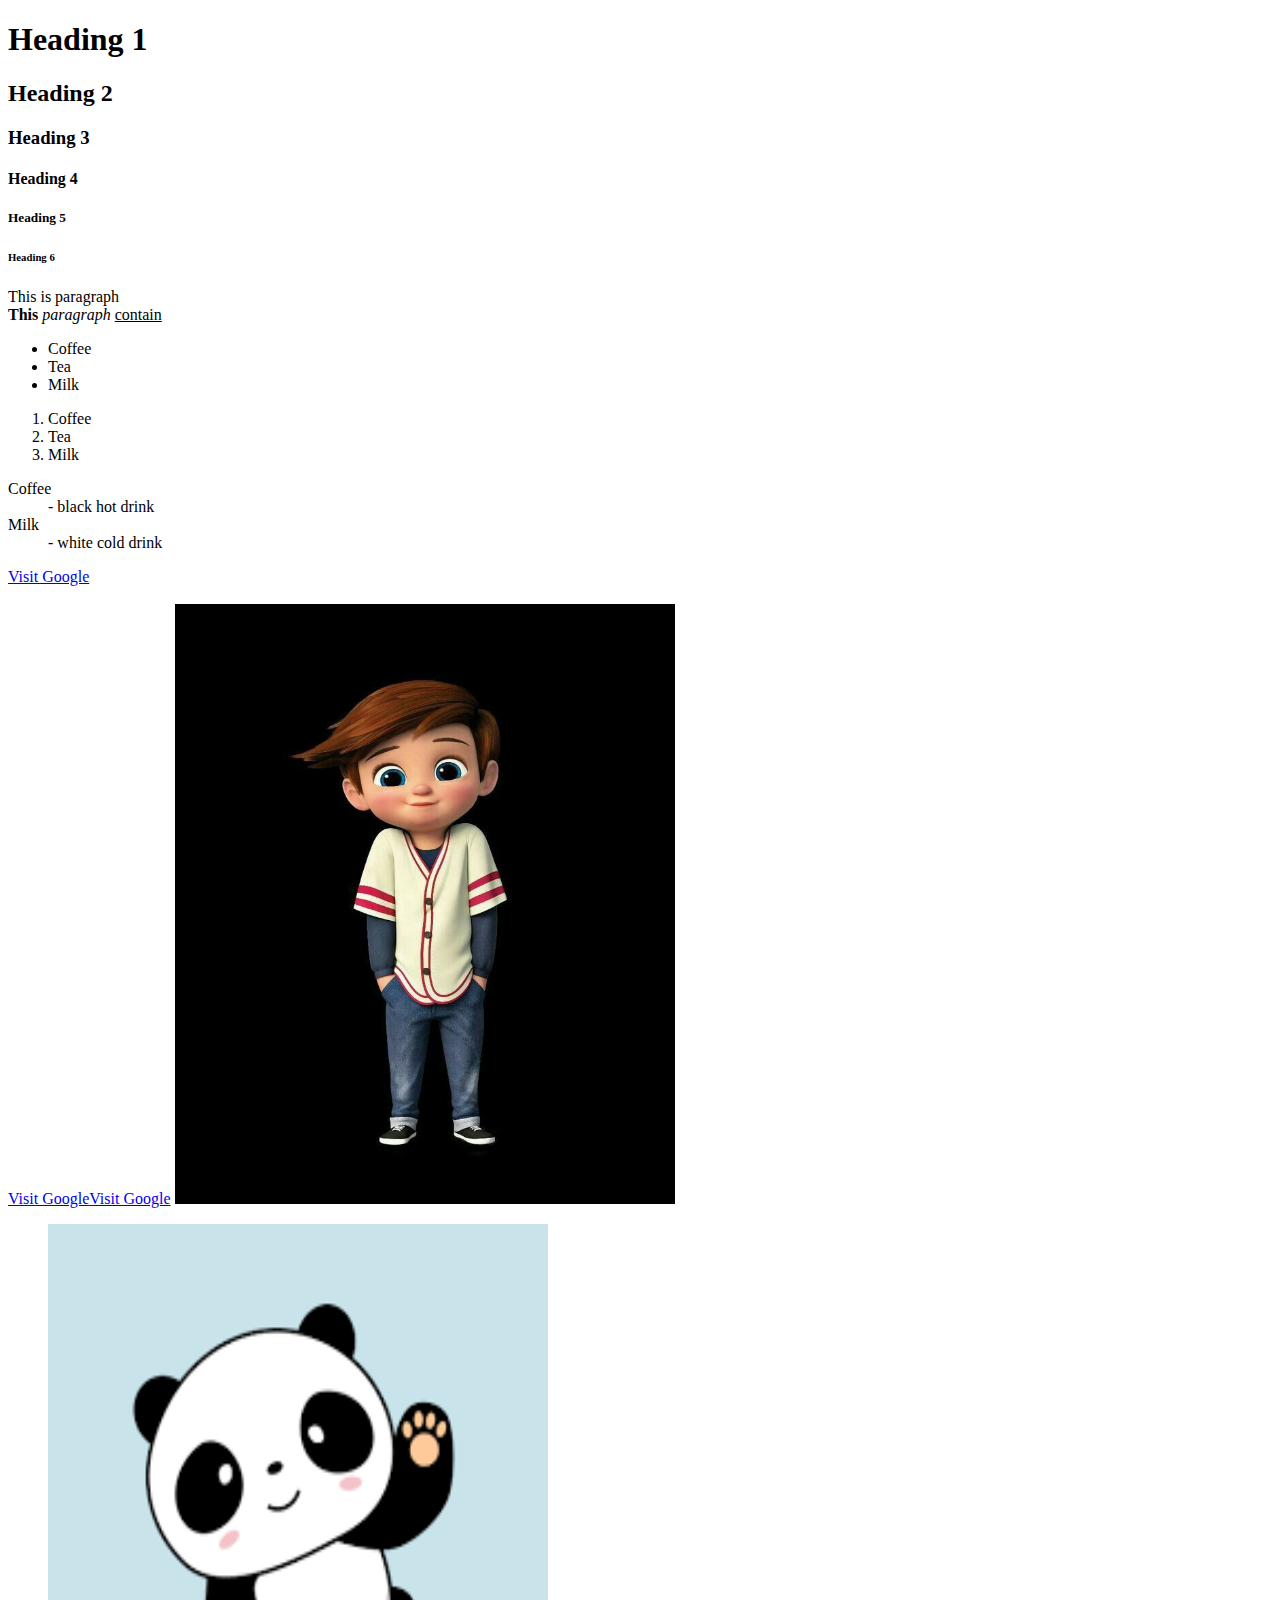
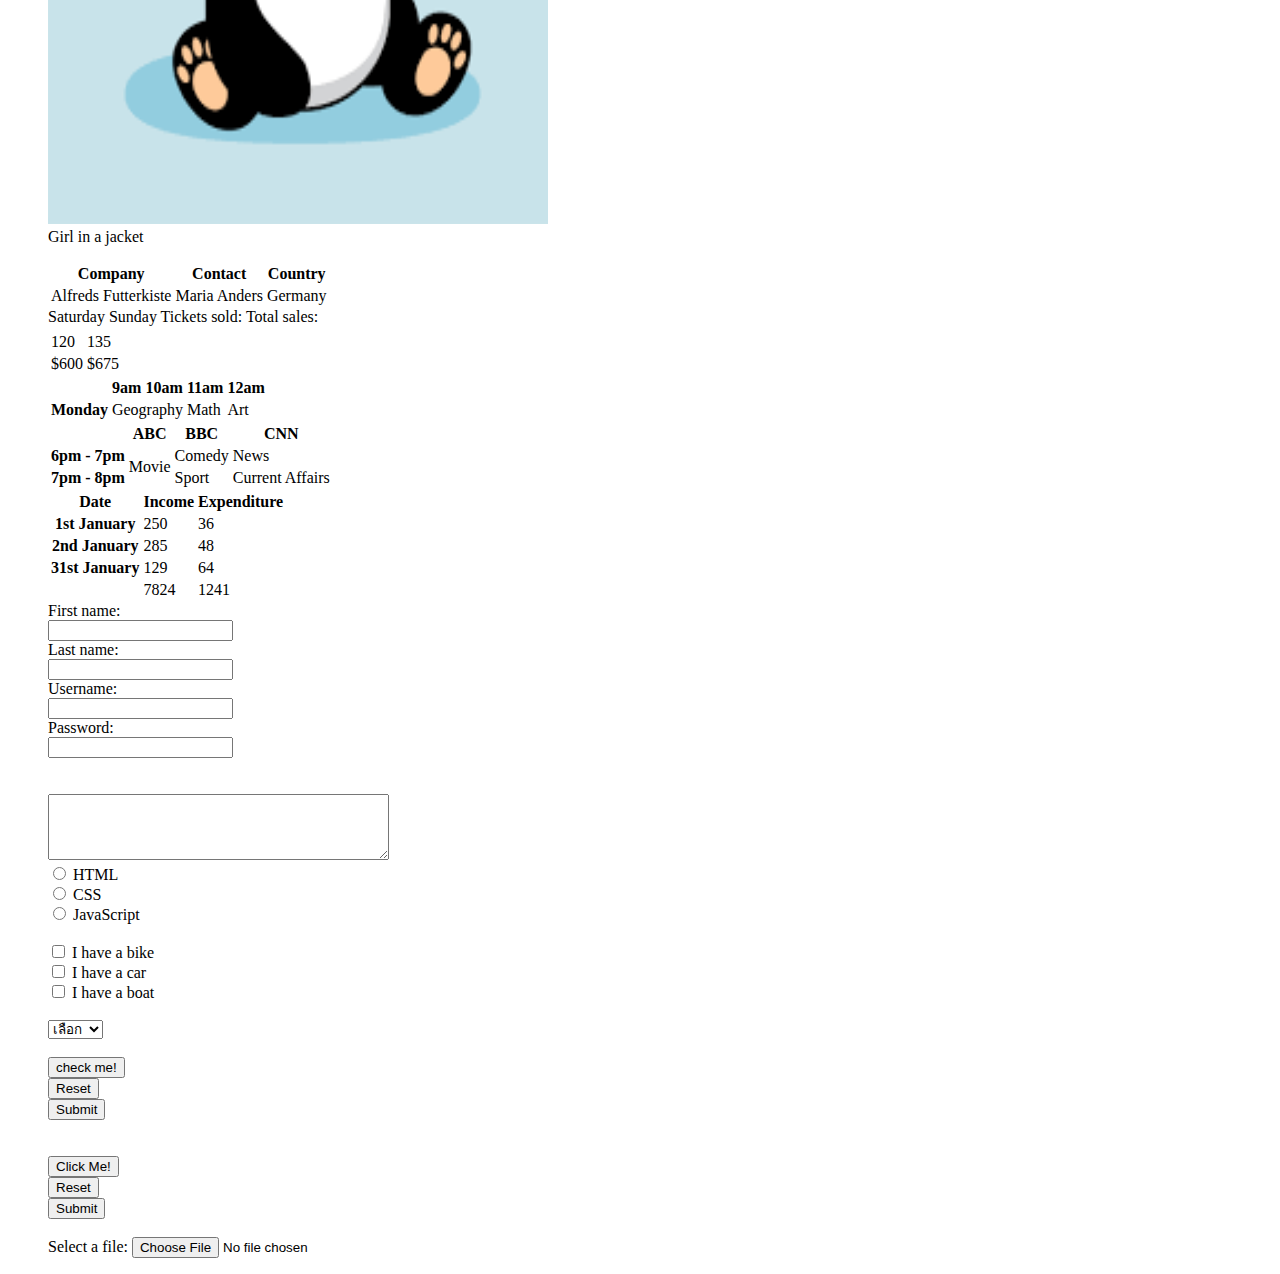
==== exhtml.html @ 2aaad6a3 "Update2" ====
<!DOCTYPE html>
<html lang="en">
  <head> </head>
  <body>
    <h1>Heading 1</h1>
    <h2>Heading 2</h2>
    <h3>Heading 3</h3>
    <h4>Heading 4</h4>
    <h5>Heading 5</h5>
    <h6>Heading 6</h6>

    <p>
      This is paragraph <br />
      <b> This </b> <i>paragraph</i>
      <u> contain </u>

    <ul>  
        <li>Coffee</li>  
        <li>Tea</li>  
        <li>Milk</li>
    </ul>
    <ol>  
        <li>Coffee</li>  
        <li>Tea</li>  
        <li>Milk</li>
    </ol>
    <dl>  
        <dt>Coffee</dt>  
        <dd>- black hot drink</dd>  
        <dt>Milk</dt>  
        <dd>- white cold drink</dd>
    </dl>
    <a href="https://www.google.com/" target="_blank">Visit Google</a>
    <br></br>
    <a href="https://www.google.com/" target="_blank">Visit Google</a><a href="https://www.google.com/" target="_self">Visit Google</a>
   
    <img src="boy.jpg" alt="Girl in a jacket"         
    style="width:500px;height:600px;" title="Girl in a jacket" />
    <figure><img src="panda.png" alt="Girl in a jacket"         
        style="width:500px;height:600px;" title="Girl in a jacket" /><br />
        <figcaption>Girl in a jacket</figcaption><figure>  
        </figure>

        <table>  
            <tr>    
                <th>Company</th>    
                <th>Contact</th>    
                <th>Country</th>  
            </tr>
            <tr>    
                <td>Alfreds Futterkiste</td>    
                <td>Maria Anders</td>   
                <td>Germany</td>  
            </tr>
        </table>
        <table>
            <tr>
                <th></th>
                <thscope="col">Saturday</th>
                <thscope="col">Sunday</th>
            </tr>
            <tr>
                <thscope="row">Tickets sold:</th>
                <td>120</td>
                <td>135</td>
            </tr>
            <tr>
                <thscope="row">Total sales:</th>
                <td>$600</td>
                <td>$675</td>
            </tr>
    
        </table>
        <table>
            <tr>
                <th></th>
                <th>9am</th>
                <th>10am</th>
                <th>11am</th>
                <th>12am</th>
            </tr>
            <tr>
                <th>Monday</th>
                <td colspan="2">Geography</td>
                <td>Math</td>
                <td>Art</td>
            </tr>
         </table>
         <table>
            <tr>
                <th></th>
                <th>ABC</th>
                <th>BBC</th>
                <th>CNN</th>
            </tr>
            <tr>
                <th>6pm - 7pm</th>
                <td rowspan="2">Movie</td>
                <td>Comedy</td>
                <td>News</td>
            </tr>
            <tr>
                <th>7pm - 8pm</th>
                <td>Sport</td>
                <td>Current Affairs</td>
            </tr>
        </table>
        <table>
            <thead>
                <tr>
                    <th>Date</th>
                    <th>Income</th>
                    <th>Expenditure</th>
                </tr>
        </thead>
        <tbody>
            <tr>
                <th>1st January</th>
                <td>250</td>
                <td>36</td>
            </tr>
            <tr>
                <th>2nd January</th>
                <td>285</td>
                <td>48</td>
            </tr>
            <!-- additional rows as above -->
            <tr>
                <th>31st January</th>
                <td>129</td>
                <td>64</td>
            </tr>
        </tbody>

        <tfoot>
            <tr>
                <td></td><td>7824</td>
                <td>1241</td></tr>
        </tfoot>
        </table>
        
<!-- Input type= "text" -->
        <form>  
            <label for="fname">First name:</label><br>
            <input type="text" id="fname" name="fname"><br>  
            <label for="lname">Last name:</label><br>
            <input type="text" id="lname" name="lname">
        </form>
<!--Input type= "password"  -->
<form>  
    <label for="username">Username:</label>  
    <br>  
    <input type="text" id="username" name="username">  <br> 
     <label for="pass">Password:</label>  
    <br><input type="password" id="pass" name="password">
</form>

<!-- Textarea -->
<br></br>
<form>  
    <textarea rows="4" cols="40"></textarea>
</form>

<!-- Radio -->
<form>
    <input type="radio" id="html" name="fav_language" value="HTML">  
    <label for="html">HTML</label><br> 
    <input type="radio" id="css" name="fav_language" value="CSS">  
    <label for="css">CSS</label><br>  <input type="radio" id="javascript" name="fav_language" value="JavaScript"> 
    <label for="javascript">JavaScript</label>
</form>
<br>

<!--  Checkbox-->
<form>
    <input type="checkbox" id="vehicle1" name="vehicle1" value="Bike">  
    <label for="vehicle1"> I have a bike</label><br> 
    <input type="checkbox" id="vehicle2" name="vehicle2" value="Car">  <label for="vehicle2"> I have a car</label><br>  <input type="checkbox" id="vehicle3" name="vehicle3" value="Boat">  <label for="vehicle3"> I have a boat</label>
</form>

<br>
<!--  Select-->
<form>
   <select> 
    <option selected disabled >เลือก</option>
    <option value="volvo">Volvo</option>  
    <option value="saab">Saab</option>  
    <option value="fiat">Fiat</option>  
    <option value="audi">Audi</option>  
    
</select>

</form>

<br>
<!-- Button -->
<form>
    <input type="button" value="check me!"><br>
    <input type="reset" value="Reset"><br><input type="submit" value="Submit"><br> 
    <br><br>
    <button type="button">Click Me!</button><br>
    <button type="reset">Reset</button><br>
    <button type="submit">Submit</button><br>
</form>

<br>
<!-- Input type= file -->
<form>  
    <label for="myfile">Select a file:</label>
    <input type="file" id="myfile" name="myfile">
</form>



</p>
  </body>

</html>
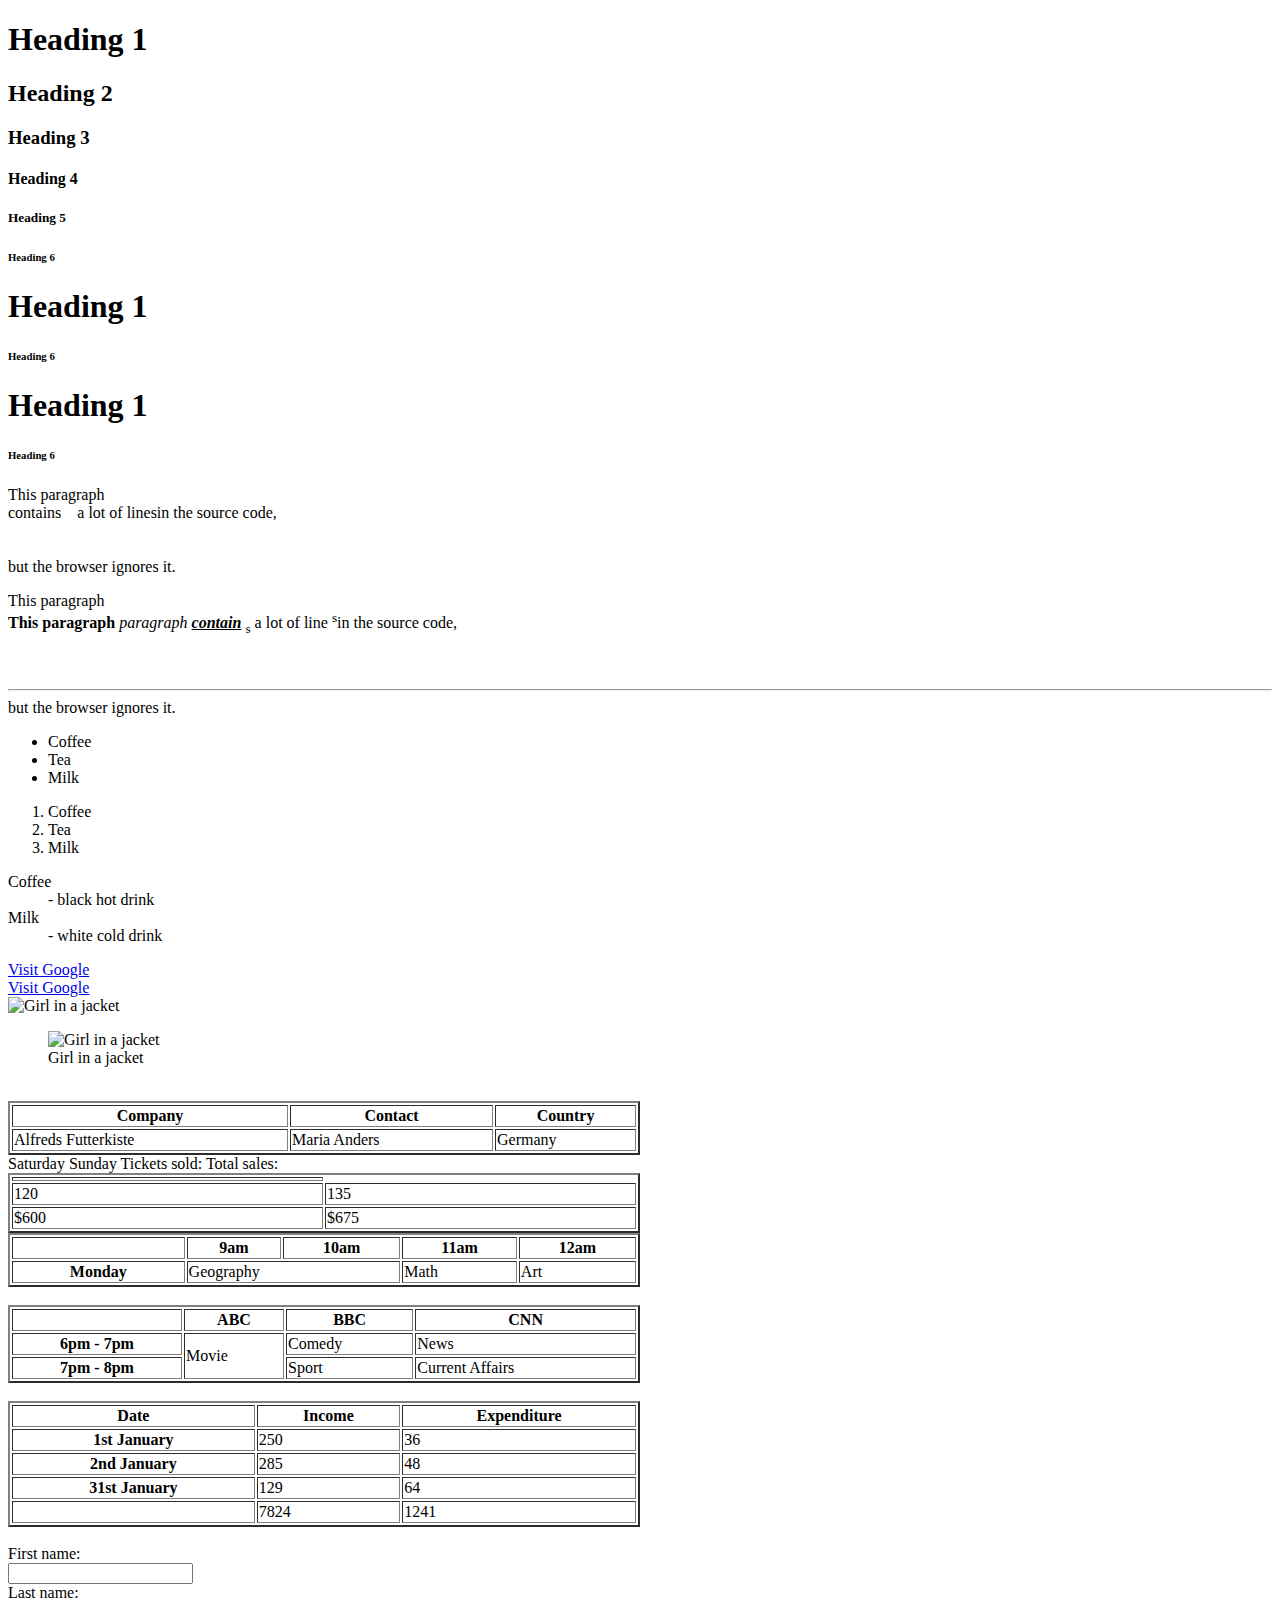
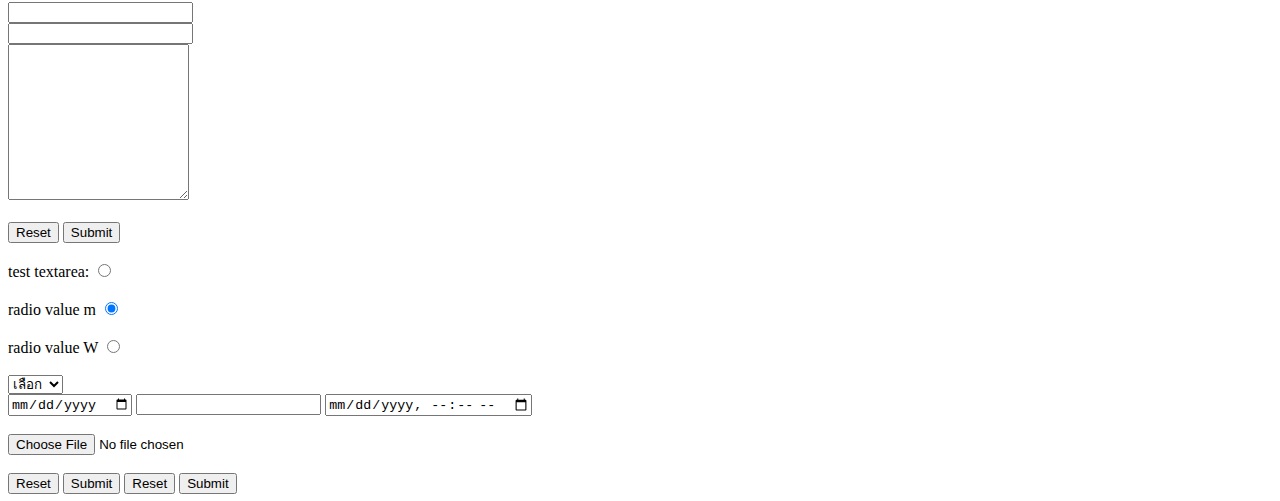
==== commit 64e776f6: "Update exhtml.html" ====
--- a/exhtml.html
+++ b/exhtml.html
@@ -1,7 +1,12 @@
 <!DOCTYPE html>
-<html lang="en">
-  <head> </head>
-  <body>
+<html>
+
+<head>
+
+</head>
+
+<body>
+    <!--กำหนดขนาดของตัวอักษร ขึ้นบรรทัดใหม่อัตโนมัติ-->
     <h1>Heading 1</h1>
     <h2>Heading 2</h2>
     <h3>Heading 3</h3>
@@ -9,69 +14,105 @@
     <h5>Heading 5</h5>
     <h6>Heading 6</h6>
 
+    <!--กรณีเขียนซ้อนจะออกมาเป็น2บรรทัด-->
+    <h1>Heading 1<h6>Heading 6</h6>
+    </h1>
+
+    <!--กรณีเขียนtagผิดมันจะเเก้เเท็กให้-->
+    <h1>Heading 1<h6>Heading 6</h6>
+    </h1>
+
+    <!--ใช้เเทกpจะเป็นบรรทัดเดียว-->
+    <!--br คือการขึ้นบรรทัดใหม่-->
+    <p>This paragraph<br>
+        contains&nbsp;&nbsp;&nbsp;&nbsp;a lot of linesin the source code,
+        <br><br /><br />but the browser
+        ignores it.
+    </p>
+
+
     <p>
-      This is paragraph <br />
-      <b> This </b> <i>paragraph</i>
-      <u> contain </u>
-
-    <ul>  
-        <li>Coffee</li>  
-        <li>Tea</li>  
+        This paragraph<br>
+        <b>This paragraph</b>
+        <i>paragraph</i>
+        <b><u><i>contain</i></u></b>
+        <sub>s</sub> a lot of line
+        <sup>s</sup>in the source code,
+        <br /><br /><br />
+        <hr />but the browser ignores it.</p>
+
+    <!--การลิสเเบบวงกลมดำ-->
+    <ul>
+        <li>Coffee</li>
+        <li>Tea</li>
         <li>Milk</li>
     </ul>
-    <ol>  
-        <li>Coffee</li>  
-        <li>Tea</li>  
+
+    <!--การลิสเเบบเป็นตัวเลข-->
+    <ol>
+        <!--LOOP-->
+        <li>Coffee</li>
+        <!--LOOP-->
+        <li>Tea</li>
         <li>Milk</li>
     </ol>
-    <dl>  
-        <dt>Coffee</dt>  
-        <dd>- black hot drink</dd>  
-        <dt>Milk</dt>  
+
+    <!--การลิสเเบบเป็นเเดท-->
+    <dl>
+
+        <dt>Coffee</dt>
+        <dd>- black hot drink</dd>
+        <dt>Milk</dt>
         <dd>- white cold drink</dd>
     </dl>
-    <a href="https://www.google.com/" target="_blank">Visit Google</a>
-    <br></br>
-    <a href="https://www.google.com/" target="_blank">Visit Google</a><a href="https://www.google.com/" target="_self">Visit Google</a>
-   
-    <img src="boy.jpg" alt="Girl in a jacket"         
-    style="width:500px;height:600px;" title="Girl in a jacket" />
-    <figure><img src="panda.png" alt="Girl in a jacket"         
-        style="width:500px;height:600px;" title="Girl in a jacket" /><br />
-        <figcaption>Girl in a jacket</figcaption><figure>  
-        </figure>
-
-        <table>  
-            <tr>    
-                <th>Company</th>    
-                <th>Contact</th>    
-                <th>Country</th>  
-            </tr>
-            <tr>    
-                <td>Alfreds Futterkiste</td>    
-                <td>Maria Anders</td>   
-                <td>Germany</td>  
-            </tr>
-        </table>
-        <table>
+
+
+    <!--link-->
+    <!--targtมี2เเบบ_blank คลิกเเล้วเปิดอีกเเทบ    // _selfเปิดเเทบของตัวเอง -->
+    <a href="https://www.google.com/" target="_blank">Visit Google</a><br>
+
+    <a href="https://www.google.com/" target="_self">Visit Google</a><br>
+
+
+
+    <!--image-->
+    <img src="img_girl.jpg" alt="Girl in a jacket" style="width:500px;height:600px;" title="Girl in a jacket" />
+    <figure><img src="" alt="Girl in a jacket" style="width:500px;height:600px;" title="Girl in a jacket" /><br />
+        <figcaption>Girl in a jacket</figcaption>
+    </figure>
+
+    <table border="2" width="50%">
+        <tr>
+            <!--th of header black and center-->
+            <th>Company</th>
+            <th>Contact</th>
+            <th>Country</th>
+        </tr>
+        <tr>
+            <td>Alfreds Futterkiste</td>
+            <td>Maria Anders</td>
+            <td>Germany</td>
+        </tr>
+        <br />
+
+        <table border="2" width="50%">
             <tr>
                 <th></th>
                 <thscope="col">Saturday</th>
-                <thscope="col">Sunday</th>
+                    <thscope="col">Sunday</th>
             </tr>
             <tr>
                 <thscope="row">Tickets sold:</th>
-                <td>120</td>
-                <td>135</td>
+                    <td>120</td>
+                    <td>135</td>
             </tr>
             <tr>
                 <thscope="row">Total sales:</th>
-                <td>$600</td>
-                <td>$675</td>
-            </tr>
-    
-        </table>
-        <table>
+                    <td>$600</td>
+                    <td>$675</td>
+            </tr>
+        </table>
+        <table border="2" width="50%">
             <tr>
                 <th></th>
                 <th>9am</th>
@@ -85,8 +126,10 @@
                 <td>Math</td>
                 <td>Art</td>
             </tr>
-         </table>
-         <table>
+        </table>
+        <br />
+
+        <table border="2" width="50%">
             <tr>
                 <th></th>
                 <th>ABC</th>
@@ -105,114 +148,95 @@
                 <td>Current Affairs</td>
             </tr>
         </table>
-        <table>
+        <br />
+
+
+        <table border="2" width="50%">
             <thead>
                 <tr>
                     <th>Date</th>
                     <th>Income</th>
                     <th>Expenditure</th>
                 </tr>
-        </thead>
-        <tbody>
-            <tr>
-                <th>1st January</th>
-                <td>250</td>
-                <td>36</td>
-            </tr>
-            <tr>
-                <th>2nd January</th>
-                <td>285</td>
-                <td>48</td>
-            </tr>
-            <!-- additional rows as above -->
-            <tr>
-                <th>31st January</th>
-                <td>129</td>
-                <td>64</td>
-            </tr>
-        </tbody>
-
-        <tfoot>
-            <tr>
-                <td></td><td>7824</td>
-                <td>1241</td></tr>
-        </tfoot>
-        </table>
-        
-<!-- Input type= "text" -->
-        <form>  
+            </thead>
+            <tbody>
+                <tr>
+                    <th>1st January</th>
+                    <td>250</td>
+                    <td>36</td>
+                </tr>
+                <tr>
+                    <th>2nd January</th>
+                    <td>285</td>
+                    <td>48</td>
+                </tr><!-- additional rows as above -->
+                <tr>
+                    <th>31st January</th>
+                    <td>129</td>
+                    <td>64</td>
+                </tr>
+            </tbody>
+            <tfoot>
+                <tr>
+                    <td></td>
+                    <td>7824</td>
+                    <td>1241</td>
+                </tr>
+            </tfoot>
+        </table>
+        <br />
+
+
+        <action>
             <label for="fname">First name:</label><br>
-            <input type="text" id="fname" name="fname"><br>  
+            <input type="text" id="fname" name="fname"><br>
             <label for="lname">Last name:</label><br>
-            <input type="text" id="lname" name="lname">
+            <input type="text" id="lname" name="lname"><br>
+
+            <input type="password">
+            <br>
+            <textarea rows="10"></textarea>
+            <br><br>
+            <input type="reset">
+            <input type="submit">
+            <br><br>
+
+            <label for="testtxtarea">test textarea:</label>
+            <input type="radio" value="M" checked name="radio_test">
+            <br><br>
+            <label for="r1">radio value m</label>
+            <input type="radio" id="r1" value="M" checked name="radio_test">
+            <br><br>
+            <label for="r2">radio value W</label>
+            <input type="radio" id="r2" value="W" name="radio_test">
+            <br><br>
+
+            <select>
+                <option selected disabled>เลือก</option>
+                <option value="1">สีแดง</option>
+                <option value="2">สีแดง</option>
+                <option value="3">สีแดง</option>
+            </select>
+            <br>
+
+            <input type="date">
+            <input type="">
+            <input type="datetime-local">
+            <br><br>
+            <input type="file" id="myfile" name="myfile">
+            <br><br>
+
+
+            <!--การสร้างปุ่มทำได้หลายวิธี-->
+            <!--1-->
+            <input type="reset">
+            <input type="submit">
+            <!--2-->
+            <button type="reset">Reset</button>
+            <button type="submit">Submit</button>
         </form>
-<!--Input type= "password"  -->
-<form>  
-    <label for="username">Username:</label>  
-    <br>  
-    <input type="text" id="username" name="username">  <br> 
-     <label for="pass">Password:</label>  
-    <br><input type="password" id="pass" name="password">
-</form>
-
-<!-- Textarea -->
-<br></br>
-<form>  
-    <textarea rows="4" cols="40"></textarea>
-</form>
-
-<!-- Radio -->
-<form>
-    <input type="radio" id="html" name="fav_language" value="HTML">  
-    <label for="html">HTML</label><br> 
-    <input type="radio" id="css" name="fav_language" value="CSS">  
-    <label for="css">CSS</label><br>  <input type="radio" id="javascript" name="fav_language" value="JavaScript"> 
-    <label for="javascript">JavaScript</label>
-</form>
-<br>
-
-<!--  Checkbox-->
-<form>
-    <input type="checkbox" id="vehicle1" name="vehicle1" value="Bike">  
-    <label for="vehicle1"> I have a bike</label><br> 
-    <input type="checkbox" id="vehicle2" name="vehicle2" value="Car">  <label for="vehicle2"> I have a car</label><br>  <input type="checkbox" id="vehicle3" name="vehicle3" value="Boat">  <label for="vehicle3"> I have a boat</label>
-</form>
-
-<br>
-<!--  Select-->
-<form>
-   <select> 
-    <option selected disabled >เลือก</option>
-    <option value="volvo">Volvo</option>  
-    <option value="saab">Saab</option>  
-    <option value="fiat">Fiat</option>  
-    <option value="audi">Audi</option>  
-    
-</select>
-
-</form>
-
-<br>
-<!-- Button -->
-<form>
-    <input type="button" value="check me!"><br>
-    <input type="reset" value="Reset"><br><input type="submit" value="Submit"><br> 
-    <br><br>
-    <button type="button">Click Me!</button><br>
-    <button type="reset">Reset</button><br>
-    <button type="submit">Submit</button><br>
-</form>
-
-<br>
-<!-- Input type= file -->
-<form>  
-    <label for="myfile">Select a file:</label>
-    <input type="file" id="myfile" name="myfile">
-</form>
-
-
-
-</p>
-  </body>
-
-</html>
+        <br>
+
+</body>
+
+</html>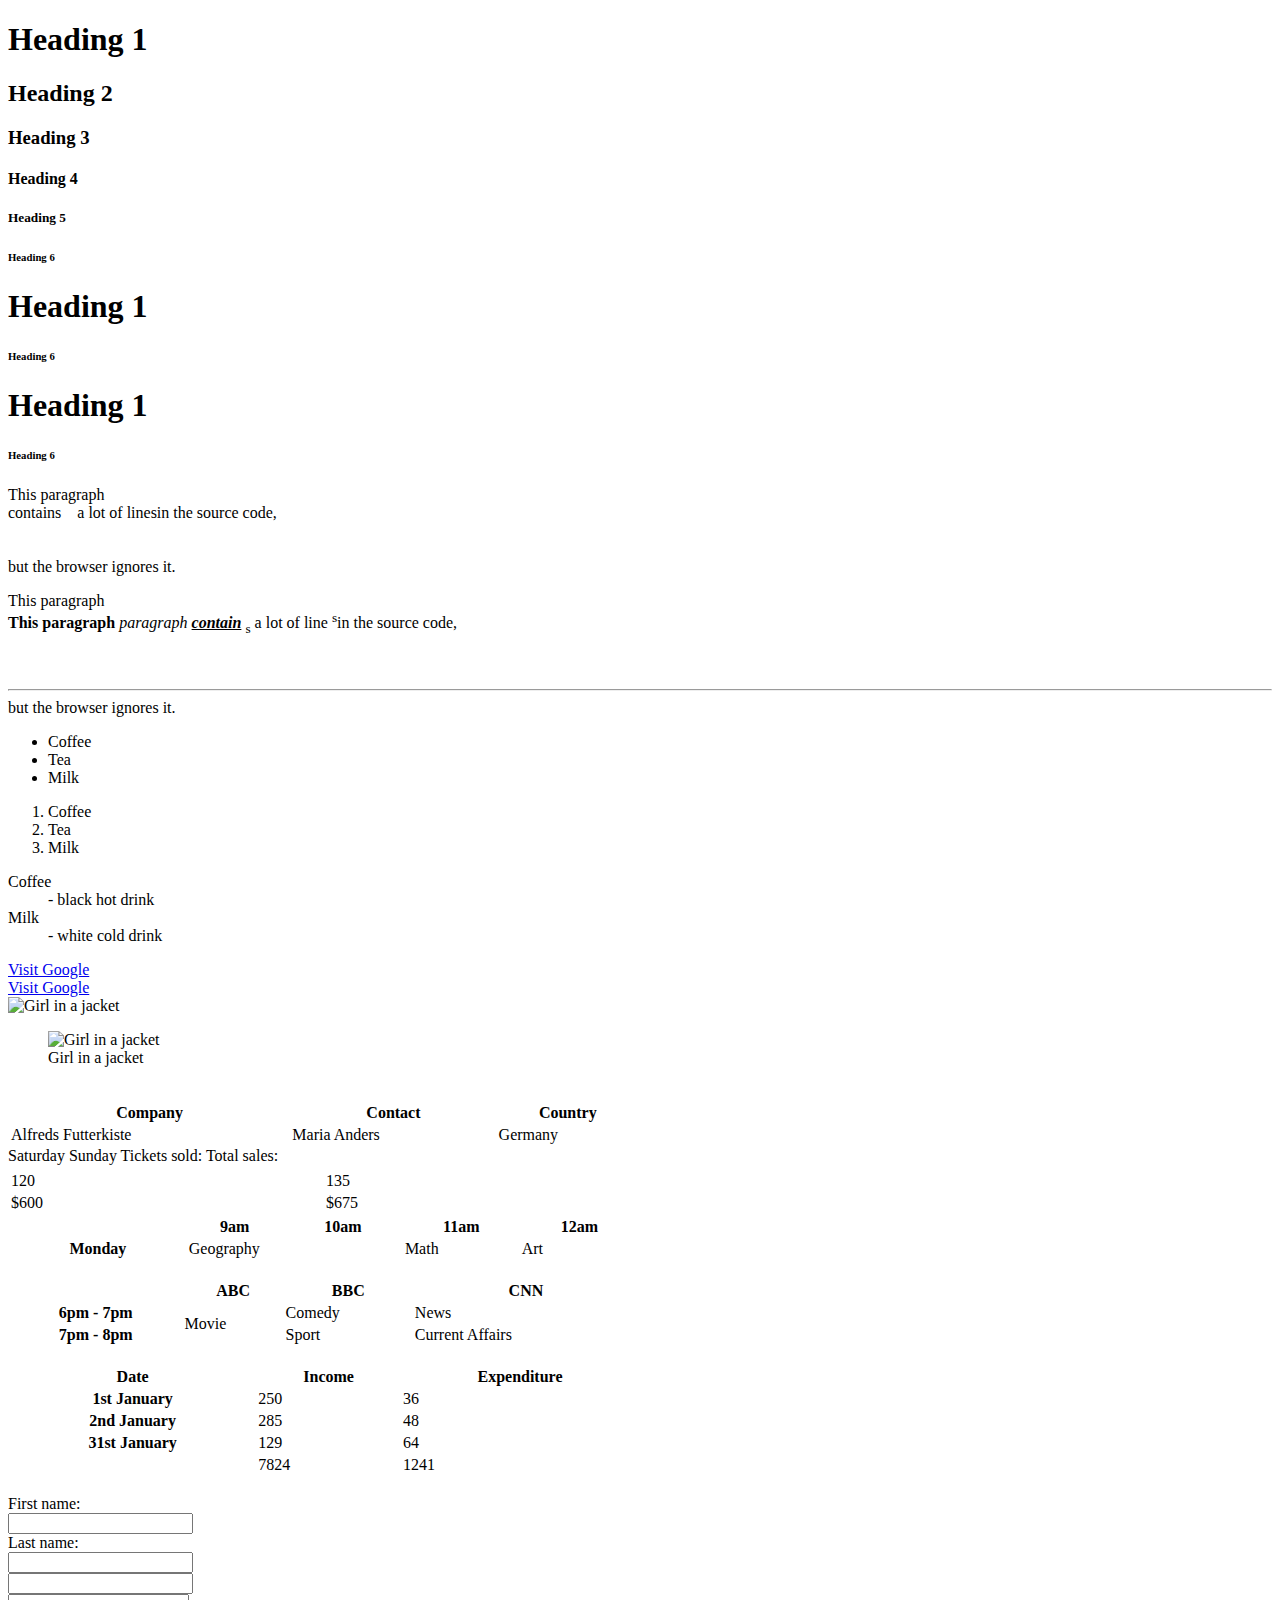
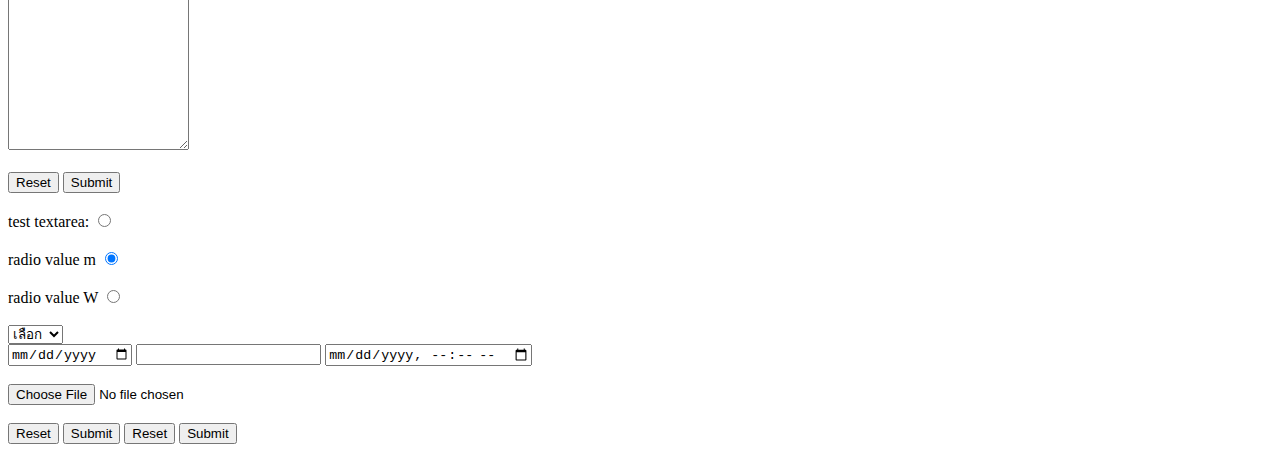
==== commit 35205928: "Update exhtml.html" ====
--- a/exhtml.html
+++ b/exhtml.html
@@ -81,7 +81,7 @@
         <figcaption>Girl in a jacket</figcaption>
     </figure>
 
-    <table border="2" width="50%">
+    <table borrder="2" width="50%">
         <tr>
             <!--th of header black and center-->
             <th>Company</th>
@@ -95,7 +95,7 @@
         </tr>
         <br />
 
-        <table border="2" width="50%">
+        <table borrder="2" width="50%">
             <tr>
                 <th></th>
                 <thscope="col">Saturday</th>
@@ -112,7 +112,7 @@
                     <td>$675</td>
             </tr>
         </table>
-        <table border="2" width="50%">
+        <table borrder="2" width="50%">
             <tr>
                 <th></th>
                 <th>9am</th>
@@ -129,7 +129,7 @@
         </table>
         <br />
 
-        <table border="2" width="50%">
+        <table borrder="2" width="50%">
             <tr>
                 <th></th>
                 <th>ABC</th>
@@ -151,7 +151,7 @@
         <br />
 
 
-        <table border="2" width="50%">
+        <table borrder="2" width="50%">
             <thead>
                 <tr>
                     <th>Date</th>
